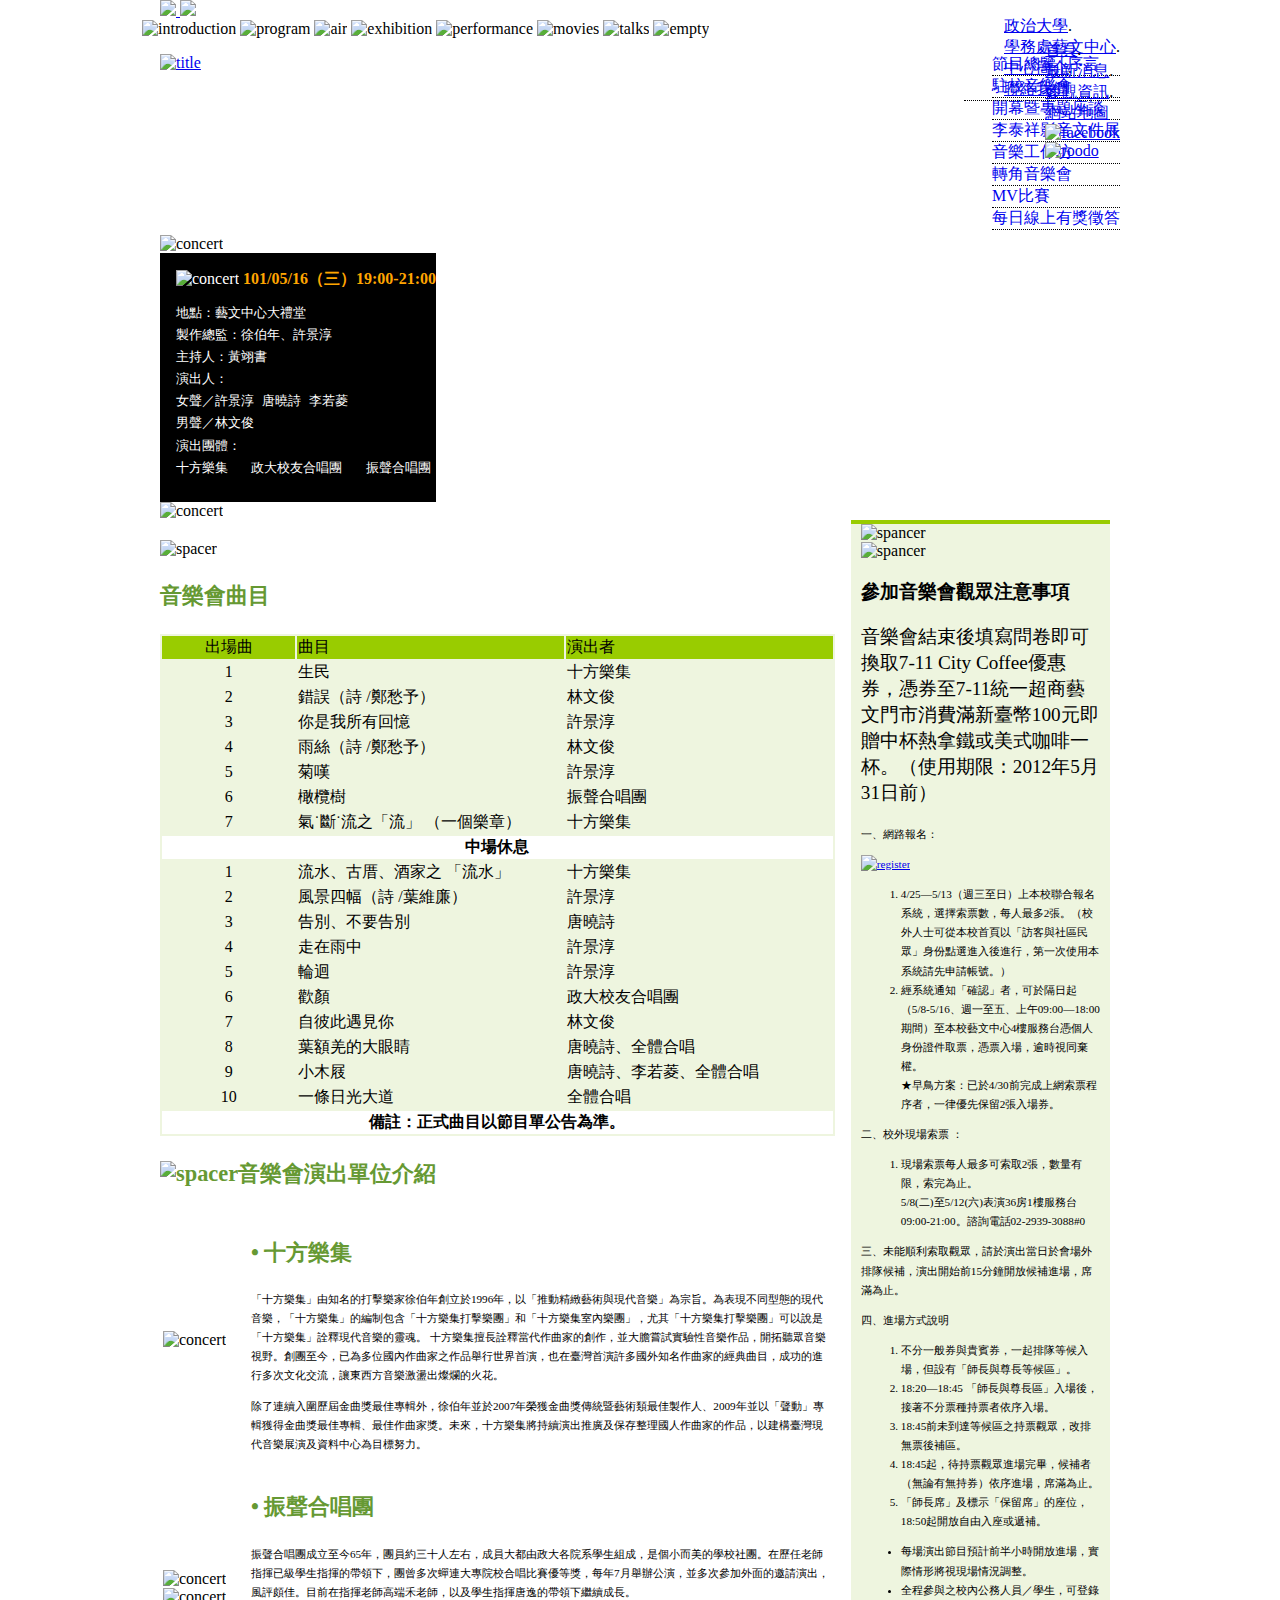
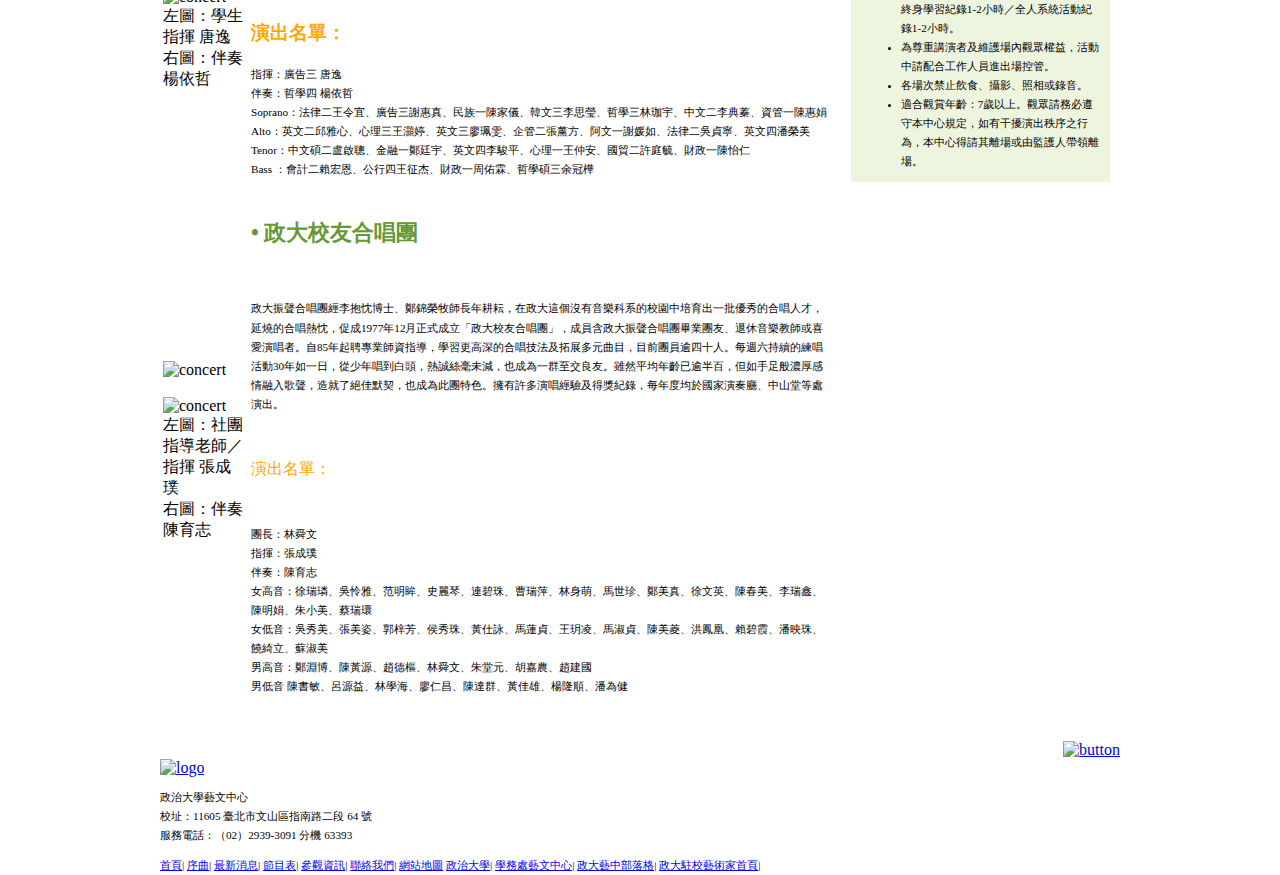
==== index.html @ 8caa21a1 "complete" ====
<!DOCTYPE html>
<html>
<head>
    <meta charset="utf-8">
    <link rel=stylesheet type="text/css" href="css/index_css.css">
    <title>政大藝文中心節目簡介─2012春季</title>
</head>

<body>
<header>
	<div id="head">
	<a href="index.html">
	<img src="http://artist.nccu.edu.tw/2012spring/images/top_logo_01.gif"/>
	</a>
	<a href="index.html">
	<img src="http://artist.nccu.edu.tw/2012spring/images/top_logo_02.gif"/>
	</a>

	<nav>
		<ul class="nav_top1">
			<li>
				<a href="http://www.nccu.edu.tw/">政治大學</a>.
			</li>
			<li>
				<a href="http://osa.nccu.edu.tw/tw/component/content/article?id=667&Itemid=273">學務處藝文中心</a>.
			</li>
			<li>
				<a href="aboutus.html">中心簡介</a>.
			</li>
			<li>
				<a href="contact.html">聯絡我們</a>
			</li>
		</ul>
	</nav>
	<nav>
		<ul class="nav_top2">
			<li>
				<a href="index.html">首頁</a>.
			</li>
			<li>
				<a href="news.html">最新消息</a>.
			</li>
			<li>
				<a href="visit.html">參觀資訊</a>.
			</li>
			<li>
				<a href="map.html">網站地圖</a>
			</li>
			<li>
				<a href="https://www.facebook.com/nccuarts"><img src="http://artist.nccu.edu.tw/2012spring/images/icon_Facebook.jpg" alt="facebook"></a>
			</li>
			<li>
				<a href="http://blog.roodo.com/inccuart"><img src="http://artist.nccu.edu.tw/2012spring/images/icon_rodoo.gif" alt="roodo"></a>
			</li>
		</ul>
	</nav>
	</div>
	<nav>
		<ul id="banner" class="nav_top">
			<li>
				<a href="introduction.html"><img src="http://artist.nccu.edu.tw/2012spring/images/nav_intro_on.gif" alt="introduction"></a>
			</li>
			<li>
				<a href="program.html"><img src="http://artist.nccu.edu.tw/2012spring/images/nav_program_on.gif" alt="program"></a>
			</li>
			<li>
				<a href="air.html"><img src="http://artist.nccu.edu.tw/2012spring/images/nav_air_on.gif" alt="air"></a>
			</li>
			<li>
				<a href="exhibition.html"><img src="http://artist.nccu.edu.tw/2012spring/images/nav_exhibition_on.gif" alt="exhibition"></a>
			</li>
			<li>
				<a href="performance.html"><img src="http://artist.nccu.edu.tw/2012spring/images/nav_performance_on.gif" alt="performance"></a>
			</li>
			<li>
				<a href="movies.html"><img src="http://artist.nccu.edu.tw/2012spring/images/nav_movies_on.gif" alt="movies"></a>
			</li>
			<li>
				<a href="talks.html"><img src="http://artist.nccu.edu.tw/2012spring/images/nav_talks_on.gif" alt="talks"></a>
			</li>
			<li>
				<img src="http://artist.nccu.edu.tw/2012spring/images/nav_empty.gif" alt="empty">
			</li>
		</ul>
	</nav>
</header>

<article>
		<section>
		<div class="content">
			<div class="title_air">
				<a href="air.html"><img src="http://artist.nccu.edu.tw/2012spring/images/air/title_air2.gif" alt="title"></a>
			</div>
			<ul>
				<div class="list1">
					<li>
						<a href="air.html">節目總覽│序言</a>
					</li>
					<li>
						<a href="air_concert.html">駐校音樂會</a>
					</li>
					<li>
						<a href="air_opening.html">開幕暨專題座談</a>
					</li>
					<li>
						<a href="air_exhibit.html">李泰祥影音文件展</a>
					</li>
				</div>
				<div class="list2">
					<li>
						<a href="air_workshop.html">音樂工作坊</a>
					</li>
					<li>
						<a href="air_corner.html">轉角音樂會</a>
					</li>
					<li>
						<a href="air_mv.html">MV比賽</a>
					</li>
					<li>
						<a href="air_quiz.html">每日線上有獎徵答</a>
					</li>
				</div>
			</ul>
		</div>
			<div class="content2">
				<img src="http://artist.nccu.edu.tw/2012spring/images/air/concert_main01.jpg" alt="concert">
				<div class="content2-1">
				<img src="http://artist.nccu.edu.tw/2012spring/images/air/icon_concert4.gif" alt="concert">
				<strong>101/05/16（三）19:00-21:00</strong>
				<pre>
地點：藝文中心大禮堂
製作總監：徐伯年、許景淳
主持人：黃翊書
演出人：
女聲／許景淳 唐曉詩 李若菱
男聲／林文俊
演出團體：
十方樂集   政大校友合唱團   振聲合唱團
				</pre>
				</div>
				<img src="http://artist.nccu.edu.tw/2012spring/images/air/concert_main03.jpg" alt="concert">
			</div>
		</section>
	</article>
	<aside>
		<img src="http://artist.nccu.edu.tw/2012spring/images/spacer_green.gif" alt="spancer">
        <br>
        <img src="http://artist.nccu.edu.tw/2012spring/images/spacer_green.gif" alt="spancer">
        <h3>參加音樂會觀眾注意事項</h3>
        <p id="coffee">
        	音樂會結束後填寫問卷即可換取7-11 City Coffee優惠券，憑券至7-11統一超商藝文門市消費滿新臺幣100元即贈中杯熱拿鐵或美式咖啡一杯。（使用期限：2012年5月31日前）
        </p>
        <div id="interreg">
        <p>一、網路報名：</p>
        <a href="reg.html"><img src="http://artist.nccu.edu.tw/2012spring/images/btn_register.gif" alt="register"></a>
        <ol>
        	<li>
        		4/25—5/13（週三至日）上本校聯合報名系統，選擇索票數，每人最多2張。（校外人士可從本校首頁以「訪客與社區民眾」身份點選進入後進行，第一次使用本系統請先申請帳號。）
        	</li>
        	<li>
        		經系統通知「確認」者，可於隔日起（5/8-5/16、週一至五、上午09:00—18:00期間）至本校藝文中心4樓服務台憑個人身份證件取票，憑票入場，逾時視同棄權。
				<br>
				★早鳥方案：已於4/30前完成上網索票程序者，一律優先保留2張入場券。
        	</li>
        </ol>
        <p>二、校外現場索票 ：</p>
        <ol>
        	<li>
        		現場索票每人最多可索取2張，數量有限，索完為止。<br>
				5/8(二)至5/12(六)表演36房1樓服務台  09:00-21:00。諮詢電話02-2939-3088#0
        	</li>
        </ol>
        <p>三、未能順利索取觀眾，請於演出當日於會場外排隊候補，演出開始前15分鐘開放候補進場，席滿為止。</p>
        <p>四、進場方式說明</p>
        <ol>
        	<li>
        		不分一般券與貴賓券，一起排隊等候入場，但設有「師長與尊長等候區」。
        	</li>
        	<li>
        		18:20—18:45 「師長與尊長區」入場後，接著不分票種持票者依序入場。
        	</li>
        	<li>
        		18:45前未到達等候區之持票觀眾，改排無票後補區。
        	</li>
        	<li>
        		18:45起，待持票觀眾進場完畢，候補者（無論有無持券）依序進場，席滿為止。
        	</li>
        	<li>
        		「師長席」及標示「保留席」的座位，18:50起開放自由入座或遞補。
        	</li>
        </ol>
        <ul>
        	<li>
        		每場演出節目預計前半小時開放進場，實際情形將視現場情況調整。
        	</li>
        	<li>
        		全程參與之校內公務人員／學生，可登錄終身學習紀錄1-2小時／全人系統活動紀錄1-2小時。
        	</li>
        	<li>
        		為尊重講演者及維護場內觀眾權益，活動中請配合工作人員進出場控管。
        	</li>
        	<li>
        		各場次禁止飲食、攝影、照相或錄音。
        	</li>
        	<li>
        		適合觀賞年齡：7歲以上。觀眾請務必遵守本中心規定，如有干擾演出秩序之行為，本中心得請其離場或由監護人帶領離場。
        	</li>
        </ul>
    </div>
	</aside>

	<div class="content3">
	<article class="content4">
		<section>
			<img src="http://artist.nccu.edu.tw/2012spring/images/spacer_green.gif" alt="spacer">
			<h3 class="music">音樂會曲目</h3>

			<table id="list">
				<tr>
					<td class="song">出場曲</td>
					<td class="song">曲目</td>
					<td class="song">演出者</td>
				</tr>
				<tr>
					<td>1</td>
					<td>生民</td>
					<td>十方樂集</td>
				</tr>
				<tr>
					<td>2</td>
					<td>錯誤（詩 /鄭愁予）</td>
					<td>林文俊</td>
				</tr>
				<tr>
					<td>3</td>
					<td>你是我所有回憶</td>
					<td>許景淳</td>
				</tr>
				<tr>
					<td>4</td>
					<td>雨絲（詩 /鄭愁予）</td>
					<td>林文俊</td>
				</tr>
				<tr>
					<td>5</td>
					<td>菊嘆</td>
					<td>許景淳</td>
				</tr>
				<tr>
					<td>6</td>
					<td>橄欖樹</td>
					<td>振聲合唱團</td>
				</tr>
				<tr>
					<td>7</td>
					<td>氣˙斷˙流之「流」 （一個樂章）</td>
					<td>十方樂集</td>
				</tr>
				<tr>
					<td colspan="3">中場休息</td>
				</tr>
				<tr>
					<td>1</td>
					<td>流水、古厝、酒家之 「流水」</td>
					<td>十方樂集</td>
				</tr>
				<tr>
					<td>2</td>
					<td>風景四幅（詩 /葉維廉）</td>
					<td>許景淳</td>
				</tr>
				<tr>
					<td>3</td>
					<td>告別、不要告別</td>
					<td>唐曉詩</td>
				</tr>
				<tr>
					<td>4</td>
					<td>走在雨中</td>
					<td>許景淳</td>
				</tr>
				<tr>
					<td>5</td>
					<td>輪迴</td>
					<td>許景淳</td>
				</tr>
				<tr>
					<td>6</td>
					<td>歡顏</td>
					<td>政大校友合唱團</td>
				</tr>
				<tr>
					<td>7</td>
					<td>自彼此遇見你</td>
					<td>林文俊</td>
				</tr>
				<tr>
					<td>8</td>
					<td>葉額羌的大眼睛</td>
					<td>唐曉詩、全體合唱</td>
				</tr>
				<tr>
					<td>9</td>
					<td>小木屐</td>
					<td>唐曉詩、李若菱、全體合唱</td>
				</tr>
				<tr>
					<td>10</td>
					<td>一條日光大道</td>
					<td>全體合唱</td>
				</tr>
				<tr>
					<td colspan="3">
						<strong>備註：正式曲目以節目單公告為準。</strong>
					</td>
				</tr>
			</table>
		</section>
		<section>
			<h3 class="music"><img src="http://artist.nccu.edu.tw/2012spring/images/spacer_green.gif" alt="spacer">音樂會演出單位介紹</h3>
			<table>
				<tr>
					<td><img src="http://artist.nccu.edu.tw/2012spring/images/air/concert_ten.jpg" alt="concert"></td>
					<td class="group">
						<h3 class="music">• 十方樂集</h3>
						<p class="word">
							「十方樂集」由知名的打擊樂家徐伯年創立於1996年，以「推動精緻藝術與現代音樂」為宗旨。為表現不同型態的現代音樂，「十方樂集」的編制包含「十方樂集打擊樂團」和「十方樂集室內樂團」，尤其「十方樂集打擊樂團」可以說是「十方樂集」詮釋現代音樂的靈魂。 十方樂集擅長詮釋當代作曲家的創作，並大膽嘗試實驗性音樂作品，開拓聽眾音樂視野。創團至今，已為多位國內作曲家之作品舉行世界首演，也在臺灣首演許多國外知名作曲家的經典曲目，成功的進行多次文化交流，讓東西方音樂激盪出燦爛的火花。
						</p>
						<p class="word">
							除了連續入圍歷屆金曲獎最佳專輯外，徐伯年並於2007年榮獲金曲獎傳統暨藝術類最佳製作人、2009年並以「聲動」專輯獲得金曲獎最佳專輯、最佳作曲家獎。未來，十方樂集將持續演出推廣及保存整理國人作曲家的作品，以建構臺灣現代音樂展演及資料中心為目標努力。
						</p>
					</td>
				</tr>
				<tr>
					<td>
						<img src="http://artist.nccu.edu.tw/2012spring/images/air/concert_alumni3.jpg" alt="concert">
						<br>
						<img src="http://artist.nccu.edu.tw/2012spring/images/air/concert_alumni2.jpg" alt="concert">
						<br>左圖：學生指揮 唐逸
                        <br>右圖：伴奏 楊依哲
					</td>
					<td class="group">
						<h3 class="music">• 振聲合唱團</h3>
						<p class="word">
							振聲合唱團成立至今65年，團員約三十人左右，成員大都由政大各院系學生組成，是個小而美的學校社團。在歷任老師指揮已級學生指揮的帶領下，團曾多次蟬連大專院校合唱比賽優等獎，每年7月舉辦公演，並多次參加外面的邀請演出，風評頗佳。目前在指揮老師高端禾老師，以及學生指揮唐逸的帶領下繼續成長。
						</p>
						<h3 class="name">演出名單：</h3>
						<p class="word">
							指揮：廣告三 唐逸<br>
							伴奏：哲學四 楊依哲<br>
							Soprano：法律二王令宜、廣告三謝惠真、民族一陳家儀、韓文三李思瑩、哲學三林珈宇、中文二李典蓁、資管一陳惠娟<br>
							Alto：英文二邱雅心、心理三王灝婷、英文三廖珮雯、企管二張薰方、阿文一謝媛如、法律二吳貞寧、英文四潘榮美<br>
							Tenor：中文碩二盧啟聰、金融一鄭廷宇、英文四李駿平、心理一王仲安、國貿二許庭毓、財政一陳怡仁<br>
							Bass ：會計二賴宏恩、公行四王征杰、財政一周佑霖、哲學碩三余冠樺<br>
						</p>
					</td>
				</tr>
				<tr>
					<td>
						<img src="http://artist.nccu.edu.tw/2012spring/images/air/concert_nccu.JPG" alt="concert">
						<br>
						<br>
						<img src="http://artist.nccu.edu.tw/2012spring/images/air/concert_nccu2.jpg" alt="concert">
						<br>
						左圖：社團指導老師／指揮  張成璞
						<br>
						右圖：伴奏  陳育志
					</td>
					<td class="group">
						<h3 class="music">• 政大校友合唱團</h3>
						<br>
						<p class="word">
						政大振聲合唱團經李抱忱博士、鄭錦榮牧師長年耕耘，在政大這個沒有音樂科系的校園中培育出一批優秀的合唱人才，延燒的合唱熱忱，促成1977年12月正式成立「政大校友合唱團」，成員含政大振聲合唱團畢業團友、退休音樂教師或喜愛演唱者。自85年起聘專業師資指導，學習更高深的合唱技法及拓展多元曲目，目前團員逾四十人。每週六持續的練唱活動30年如一日，從少年唱到白頭，熱誠絲毫未減，也成為一群至交良友。雖然平均年齡已逾半百，但如手足般濃厚感情融入歌聲，造就了絕佳默契，也成為此團特色。擁有許多演唱經驗及得獎紀錄，每年度均於國家演奏廳、中山堂等處演出。
						</p>
						<br>
						<p class="name">
						演出名單：
						</p>
						<br>
						<p class="word">
						團長：林舜文<br>
						指揮：張成璞<br>
						伴奏：陳育志<br>
						女高音：徐瑞璘、吳怜雅、范明眸、史麗琴、連碧珠、曹瑞萍、林身萌、馬世珍、鄭美真、徐文英、陳春美、李瑞鑫、陳明娟、朱小美、蔡瑞環<br>
						女低音：吳秀美、張美姿、郭梓芳、侯秀珠、黃仕詠、馬蓮貞、王玥凌、馬淑貞、陳美菱、洪鳳凰、賴碧霞、潘映珠、饒綺立、蘇淑美<br>
						男高音：鄭淵博、陳黃源、趙德樞、林舜文、朱堂元、胡嘉農、趙建國<br>
						男低音 陳書敏、呂源益、林學海、廖仁昌、陳達群、黃佳雄、楊隆順、潘為健<br>
						</p>
					</td>
				</tr>
			</table>
		</section>
	</article>
	</div>


<footer>
	<div id="top">
		<a href="#top"><img src="http://artist.nccu.edu.tw/2012spring/images/btn_top.gif" alt="button"></a>
	</div>
	<div id="foot">
		<div id="foot1">
		<a href="aboutus.html"><img src="http://artist.nccu.edu.tw/2012spring/images/logo_artcenter.gif" alt="logo"></a>
		<p class="word">
			政治大學藝文中心
			<br>
			校址：11605 臺北市文山區指南路二段 64 號
			<br>
			服務電話：（02）2939-3091 分機 63393
			<br>
		</p>
		</div>
		<div id="foot2" class="word">
			<a href="index.html">首頁</a>| <a href="introduction.html">序曲</a>|
       		<a href="news.html">最新消息</a>|
     	    <a href="program.html">節目表</a>|
            <a href="visit.html">參觀資訊</a>|
            <a href="contact.html">聯絡我們</a>|
            <a href="map.html">網站地圖</a>
            <a href="http://www.nccu.edu.tw/" target="_blank">政治大學</a>|
            <a href="http://osa.nccu.edu.tw/modules/tinyd6/" target="_blank">學務處藝文中心</a>|
            <a href="http://blog.roodo.com/inccuart" target="_blank">政大藝中部落格</a>|
            <a href="http://artist.nccu.edu.tw/" target="_blank">政大駐校藝術家首頁</a>|
         </div>
     </div>
</footer>



</body>
---- css/index_css.css ----
body{
	max-width: 960px;
	min-width:660px;
	margin: 0 auto;
}
body>aside{
	width: 25% ;
	float: right;
}
header ul{
	list-style-type:none;
}
#head{
	position: relative;
}
#banner{
	margin-left: -58px;
	margin-top:0px; 
}
.nav_top li{
	display: inline;
}
.nav_top a{
	text-decoration: none;
	color: black;
}
.nav_top1{
	position: absolute;
	top:0px;
	right: 0px;
	border-bottom: 1px dotted black;
	display: inline;
}
.nav_top2{
	position: absolute;
	top:1.5em;
	right: 0px;
	display: inline;
}
article ul{
	list-style-type: none;
	margin: 0 0 0 0;
}
.content{
	display: flex;
	margin-top: 0px;
}
.title_air{
	flex:3;
}
.list1, .list2{
	flex:1;
}
.list1 a{
	display: inline-block;
	text-decoration: none;
}
.list2 a{
	display: inline-block;
	text-decoration: none;
}
.list1 li{
	border-bottom: 1px dotted black; 
}
.list2 li{
	border-bottom: 1px dotted black; 
}
.content a:visited{
	color: red;
}
.content a:hover{
	color: orange;
}
.content2{
	display: inline-block;
	margin-top: 5px;
}
.content2-1{
	flex:2;
	background-color: black;
	color: white;
	padding-left:1em; 
	padding-top: 1em;
}
.content2-1 strong{
	color: orange;
}
.content2-1 pre{
	line-height: 1.7em;
	margin-bottom:0px; 
}
.content3{
	display: flex;
	margin-top:20px; 
}
.content4{
	flex: 71%;
	margin-right:1%; 
}
.music{
	font-size: 1.4em;
	color: #669933;
}
#list td:nth-child(1){
	width:20%;
	text-align: center;
}
#list td:nth-child(2){
	width:40%;
}
#list td:nth-child(3){
	width:40%;
}
article #list{
	width: 100%;
	background-color: #EEF5DF;
}
article #list tr:nth-child(1){
	background-color:#99CC00;
}
article #list tr:nth-child(9){
	background-color: white;
	font-weight: bold;
}
article #list tr:nth-child(20){
	background-color: white;
	font-weight: bold;
}
.word{
	font-size: 0.7em;
	line-height: 1.7;
}
.name{
	color: orange;
}
.group{
	width:62 %;
	margin-bottom: 15px;
}



aside{
	border-top: 4px solid #99CC00;
	background-color:#EEF5DF;
	width: 25%;
	overflow: auto;
	float: right;
	margin-left: 1%;
	margin-right: 1%;
	padding-left: 1%;
	padding-right: 1%;
}
#coffee{
	font-size: 1.2em;
}
#interreg{
	font-size: 0.7em;
	line-height: 1.7;
}

#top{
	display: block;
	text-align: right;
	margin-top:30px; 

#foot{
	display: flex;
	border-top: 1px dotted;
	border-bottom: 10px solid;
	border-color: rgb(192,192,192);
	margin-bottom: 25px;
	align-items: center;
}
#foot1{
	display: flex;
	align-items: center;
	flex:5.5;
}
#foot2{
	flex:4.5;
	width: 45%;
	float: right;
	font-size: 0.7em;
	line-height: 1.7;
}
#foot2 a{
	display: inline-block;
	color: black;
    text-decoration: none;
}
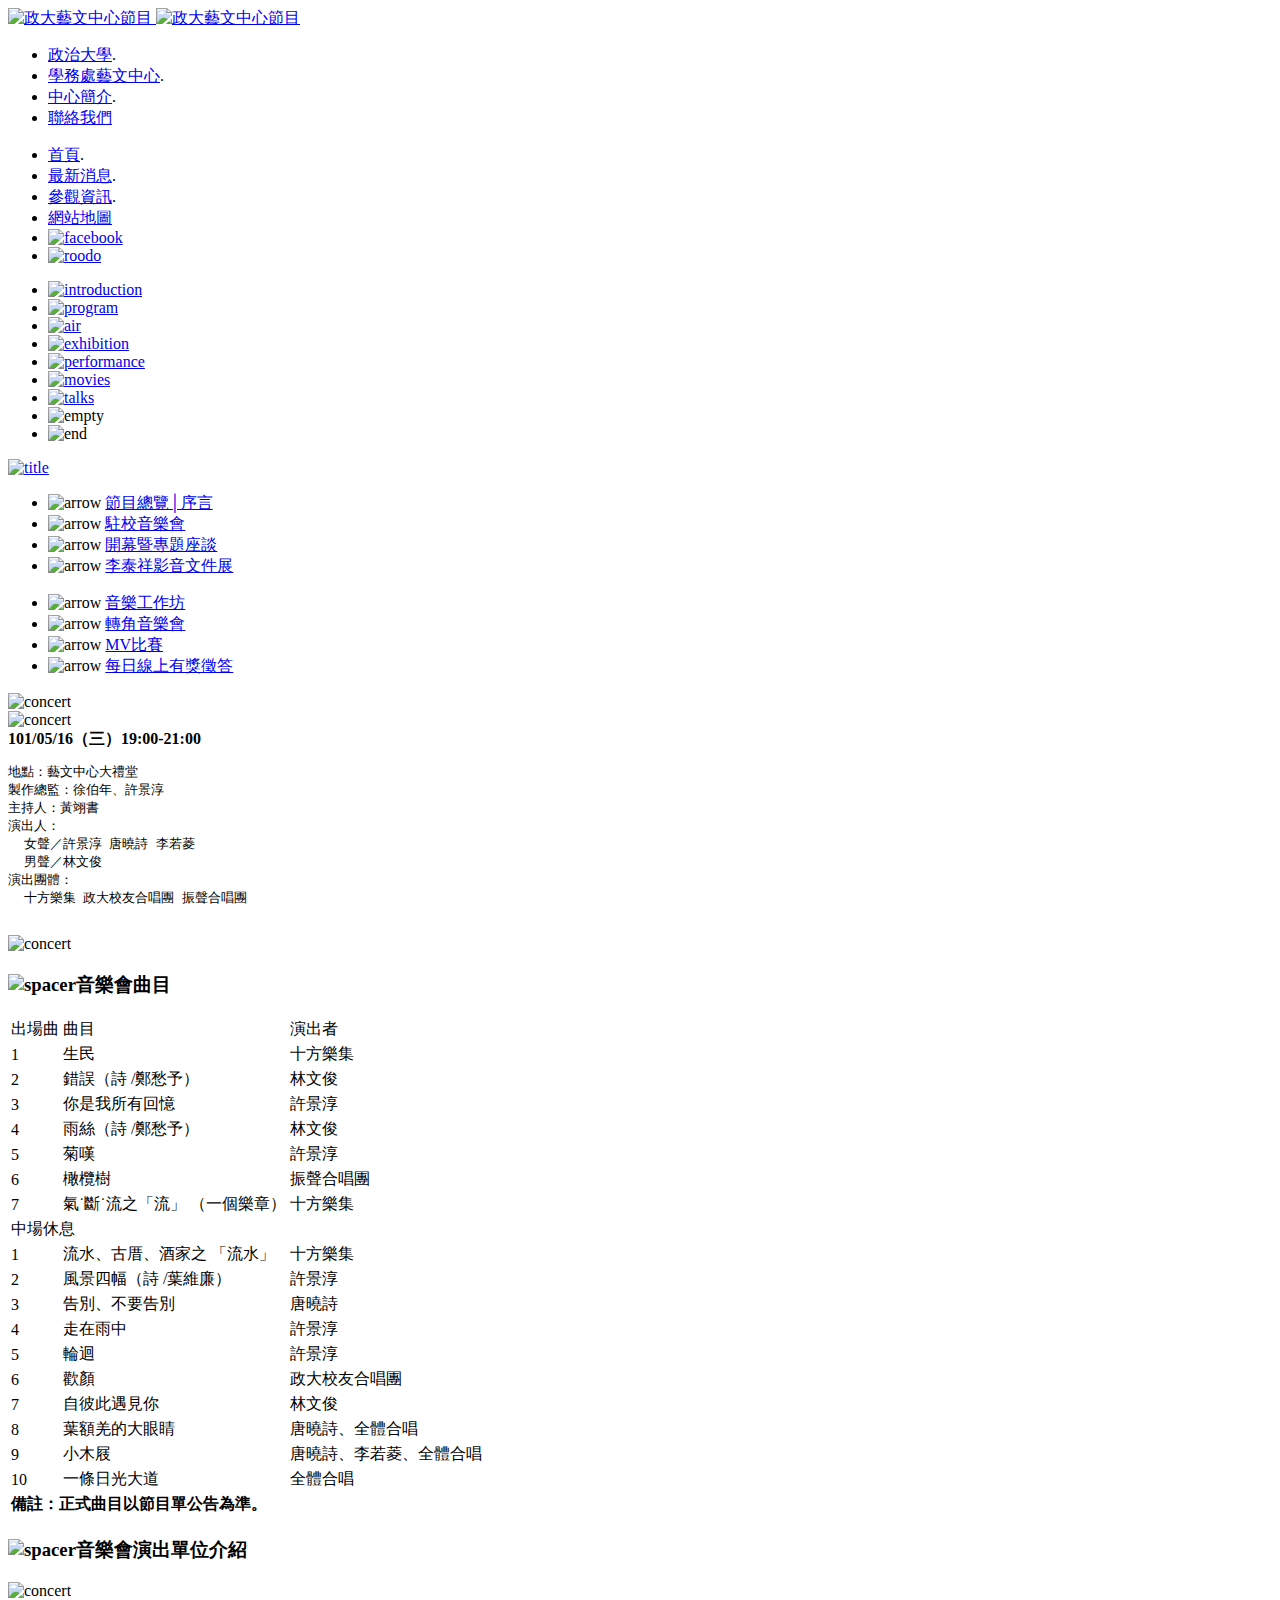
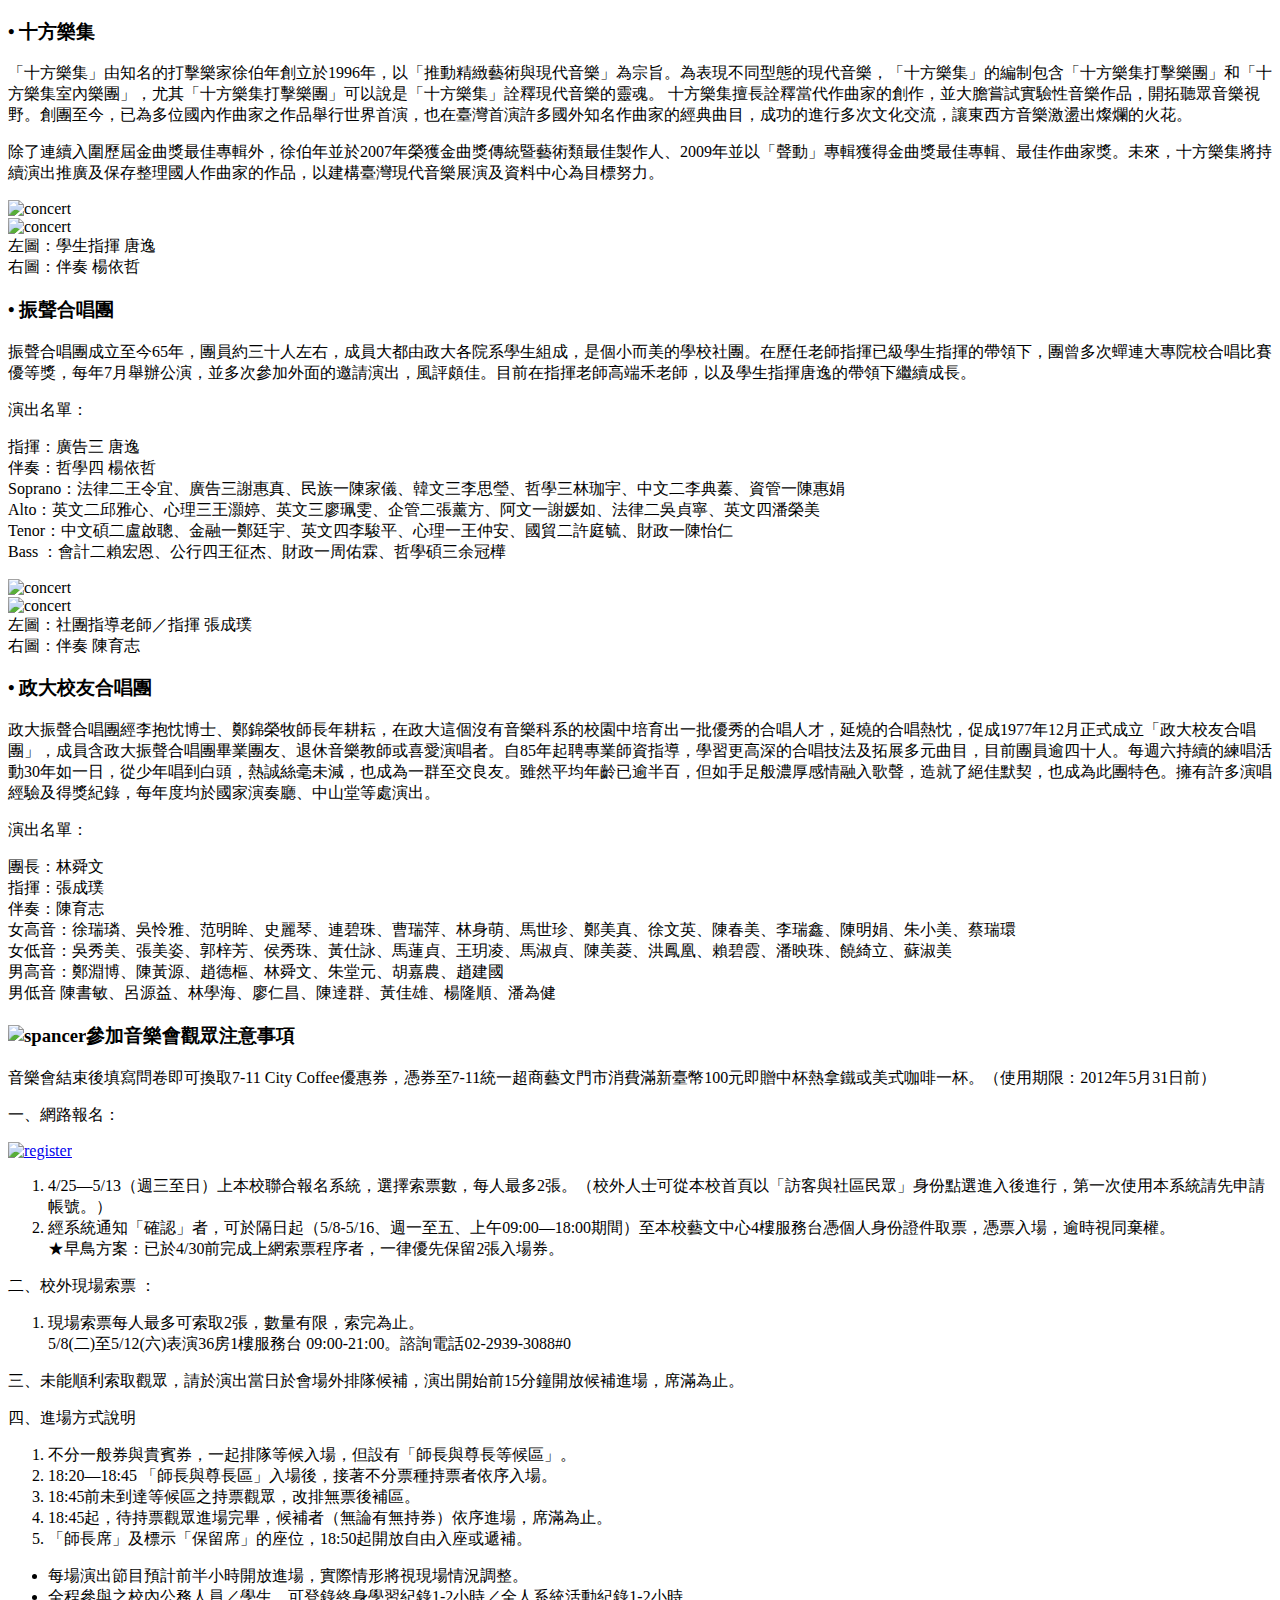
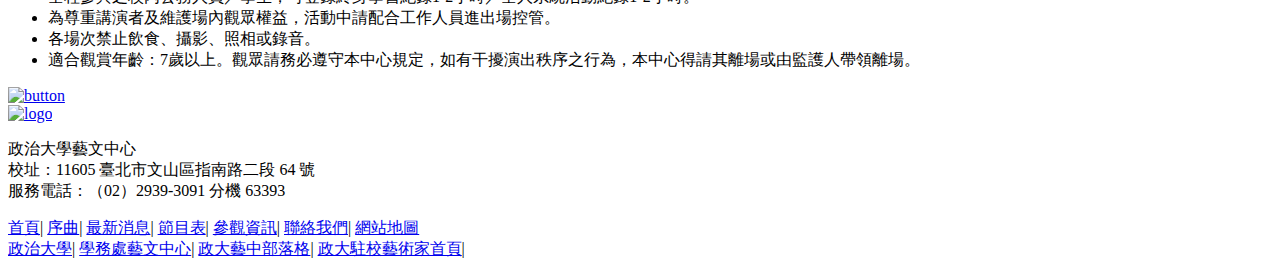
==== commit d1b418bf: "Update index.html" ====
--- a/index.html
+++ b/index.html
@@ -1,351 +1,297 @@
 <!DOCTYPE html>
 <html>
+
 <head>
     <meta charset="utf-8">
-    <link rel=stylesheet type="text/css" href="css/index_css.css">
+    <link rel="stylesheet" type="text/css" href="index.css">
     <title>政大藝文中心節目簡介─2012春季</title>
+
 </head>
+<body>
+	<header>
+		<div id="head">
+			<a href="index.html">
+				<img src="img/top_logo_01.png" width="169" height="80" alt="政大藝文中心節目">
+			</a>
+			<a href="index.html">
+				<img src="img/top_logo_02.png" width="299" height="80" alt="政大藝文中心節目">
+			</a>
 
-<body>
-<header>
-	<div id="head">
-	<a href="index.html">
-	<img src="http://artist.nccu.edu.tw/2012spring/images/top_logo_01.gif"/>
-	</a>
-	<a href="index.html">
-	<img src="http://artist.nccu.edu.tw/2012spring/images/top_logo_02.gif"/>
-	</a>
-
-	<nav>
-		<ul class="nav_top1">
-			<li>
-				<a href="http://www.nccu.edu.tw/">政治大學</a>.
-			</li>
-			<li>
-				<a href="http://osa.nccu.edu.tw/tw/component/content/article?id=667&Itemid=273">學務處藝文中心</a>.
-			</li>
-			<li>
-				<a href="aboutus.html">中心簡介</a>.
-			</li>
-			<li>
-				<a href="contact.html">聯絡我們</a>
-			</li>
-		</ul>
-	</nav>
-	<nav>
-		<ul class="nav_top2">
-			<li>
-				<a href="index.html">首頁</a>.
-			</li>
-			<li>
-				<a href="news.html">最新消息</a>.
-			</li>
-			<li>
-				<a href="visit.html">參觀資訊</a>.
-			</li>
-			<li>
-				<a href="map.html">網站地圖</a>
-			</li>
-			<li>
-				<a href="https://www.facebook.com/nccuarts"><img src="http://artist.nccu.edu.tw/2012spring/images/icon_Facebook.jpg" alt="facebook"></a>
-			</li>
-			<li>
-				<a href="http://blog.roodo.com/inccuart"><img src="http://artist.nccu.edu.tw/2012spring/images/icon_rodoo.gif" alt="roodo"></a>
-			</li>
-		</ul>
-	</nav>
-	</div>
-	<nav>
-		<ul id="banner" class="nav_top">
-			<li>
-				<a href="introduction.html"><img src="http://artist.nccu.edu.tw/2012spring/images/nav_intro_on.gif" alt="introduction"></a>
-			</li>
-			<li>
-				<a href="program.html"><img src="http://artist.nccu.edu.tw/2012spring/images/nav_program_on.gif" alt="program"></a>
-			</li>
-			<li>
-				<a href="air.html"><img src="http://artist.nccu.edu.tw/2012spring/images/nav_air_on.gif" alt="air"></a>
-			</li>
-			<li>
-				<a href="exhibition.html"><img src="http://artist.nccu.edu.tw/2012spring/images/nav_exhibition_on.gif" alt="exhibition"></a>
-			</li>
-			<li>
-				<a href="performance.html"><img src="http://artist.nccu.edu.tw/2012spring/images/nav_performance_on.gif" alt="performance"></a>
-			</li>
-			<li>
-				<a href="movies.html"><img src="http://artist.nccu.edu.tw/2012spring/images/nav_movies_on.gif" alt="movies"></a>
-			</li>
-			<li>
-				<a href="talks.html"><img src="http://artist.nccu.edu.tw/2012spring/images/nav_talks_on.gif" alt="talks"></a>
-			</li>
-			<li>
-				<img src="http://artist.nccu.edu.tw/2012spring/images/nav_empty.gif" alt="empty">
-			</li>
-		</ul>
-	</nav>
-</header>
-
-<article>
+			<nav>
+				<ul class="topnav nav1">
+					<li>
+						<a href="http://www.nccu.edu.tw/">政治大學</a>.
+					</li>
+					<li>
+						<a href="http://osa.nccu.edu.tw/tw/component/content/article?id=667&Itemid=273">學務處藝文中心</a>.
+					</li>
+					<li>
+						<a href="aboutus.html">中心簡介</a>.
+					</li>
+					<li>
+						<a href="contact.html">聯絡我們</a>
+					</li>
+				</ul>
+			</nav>
+			<nav>
+				<ul  class="topnav nav2">
+					<li>
+						<a href="index.html">首頁</a>.
+					</li>
+					<li>
+						<a href="news.html">最新消息</a>.
+					</li>
+					<li>
+						<a href="visit.html">參觀資訊</a>.
+					</li>
+					<li>
+						<a href="map.html">網站地圖</a>
+					</li>
+					<li>
+						<a href="https://www.facebook.com/nccuarts"><img src="img/icon_facebook.png" width="18" height="18" alt="facebook"></a>
+					</li>
+					<li>
+						<a href="http://blog.roodo.com/inccuart"><img src="img/icon_roodo.png" width="18" height="18" alt="roodo"></a>
+					</li>
+				</ul>
+			</nav>
+		</div>
+		<nav>
+			<ul id="upband" class="topnav">
+				<li>
+					<a href="introduction.html"><img src="img/nav_intro.png"  width="89" height="46" alt="introduction"></a>
+				</li>
+				<li>
+					<a href="program.html"><img src="img/nav_program.png"  width="86" height="46" alt="program"></a>
+				</li>
+				<li>
+					<a href="air.html"><img src="img/nav_air_on.png" width="177" height="46" alt="air"></a>
+				</li>
+				<li>
+					<a href="exhibition.html"><img src="img/nav_exhibition.png" width="110" height="46" alt="exhibition"></a>
+				</li>
+				<li>
+					<a href="performance.html"><img src="img/nav_performance.png" width="110" height="46" alt="performance"></a>
+				</li>
+				<li>
+					<a href="movies.html"><img src="img/nav_movies.png" width="110" height="46" alt="movies"></a>
+				</li>
+				<li>
+					<a href="talks.html"><img src="img/nav_talks.png" width="110" height="46" alt="talks"></a>
+				</li>
+				<li>
+					<img src="img/nav_empty.gif" alt="empty">
+				</li>
+				<li>
+					<img src="img/nav_end.gif" alt="end">
+				</li>
+			</ul>
+		</nav>
+	</header>
+	<article>
 		<section>
-		<div class="content">
-			<div class="title_air">
-				<a href="air.html"><img src="http://artist.nccu.edu.tw/2012spring/images/air/title_air2.gif" alt="title"></a>
+			<div class="content">
+				<div class="titleair">
+					<a href="air.html"><img src="img/title_air2.png" width="300" height="80" alt="title"></a>
+				</div>
+				<div class="arrow1">
+					<ul>
+						<li>
+							<img src="img/arrow_green_sm.png" width=15 height=15 alt="arrow">
+							<a href="http://artist.nccu.edu.tw/2012spring/air.html">節目總覽│序言</a>
+						</li>
+						<li>
+							<img src="img/arrow_pink_sm_down.png" width=15 height=15 alt="arrow">
+							<a href="http://artist.nccu.edu.tw/2012spring/air_concert.html">駐校音樂會</a>
+						</li>
+						<li>
+							<img src="img/arrow_green_sm.png" width=15 height=15 alt="arrow">
+							<a href="http://artist.nccu.edu.tw/2012spring/air_opening.html">開幕暨專題座談</a>
+						</li>
+						<li>
+							<img src="img/arrow_green_sm.png" width=15 height=15 alt="arrow">
+							<a href="http://artist.nccu.edu.tw/2012spring/air_exhibit.html">李泰祥影音文件展</a>
+						</li>
+					</ul>
+				</div>
+				<div class="arrow2">
+					<ul>
+						<li>
+							<img src="img/arrow_green_sm.png" width=15 height=15 alt="arrow">
+							<a href="http://artist.nccu.edu.tw/2012spring/air_workshop.html">音樂工作坊</a>
+						</li>
+						<li>
+							<img src="img/arrow_green_sm.png" width=15 height=15 alt="arrow">
+							<a href="http://artist.nccu.edu.tw/2012spring/air_corner.html">轉角音樂會</a>
+						</li>
+						<li>
+							<img src="img/arrow_green_sm.png" width=15 height=15 alt="arrow">
+							<a href="http://artist.nccu.edu.tw/2012spring/air_mv.html">MV比賽</a>
+						</li>
+						<li>
+							<img src="img/arrow_green_sm.png" width=15 height=15 alt="arrow">
+							<a href="http://artist.nccu.edu.tw/2012spring/air_quiz.html">每日線上有獎徵答</a>
+						</li>
+					</ul>
+				</div>
 			</div>
-			<ul>
-				<div class="list1">
-					<li>
-						<a href="air.html">節目總覽│序言</a>
-					</li>
-					<li>
-						<a href="air_concert.html">駐校音樂會</a>
-					</li>
-					<li>
-						<a href="air_opening.html">開幕暨專題座談</a>
-					</li>
-					<li>
-						<a href="air_exhibit.html">李泰祥影音文件展</a>
-					</li>
-				</div>
-				<div class="list2">
-					<li>
-						<a href="air_workshop.html">音樂工作坊</a>
-					</li>
-					<li>
-						<a href="air_corner.html">轉角音樂會</a>
-					</li>
-					<li>
-						<a href="air_mv.html">MV比賽</a>
-					</li>
-					<li>
-						<a href="air_quiz.html">每日線上有獎徵答</a>
-					</li>
-				</div>
-			</ul>
-		</div>
 			<div class="content2">
-				<img src="http://artist.nccu.edu.tw/2012spring/images/air/concert_main01.jpg" alt="concert">
-				<div class="content2-1">
-				<img src="http://artist.nccu.edu.tw/2012spring/images/air/icon_concert4.gif" alt="concert">
-				<strong>101/05/16（三）19:00-21:00</strong>
-				<pre>
+				<img src="img/concert_main01.png"  width="400" height="304" alt="concert">
+				<div class="content2_1">
+					<img src="img/icon_concert4.png" width="210" height="41" alt="concert">
+					<br>
+					<strong>101/05/16（三）19:00-21:00</strong>
+					<pre>
 地點：藝文中心大禮堂
 製作總監：徐伯年、許景淳
 主持人：黃翊書
 演出人：
-女聲／許景淳 唐曉詩 李若菱
-男聲／林文俊
+  女聲／許景淳 唐曉詩 李若菱
+  男聲／林文俊
 演出團體：
-十方樂集   政大校友合唱團   振聲合唱團
-				</pre>
-				</div>
-				<img src="http://artist.nccu.edu.tw/2012spring/images/air/concert_main03.jpg" alt="concert">
+  十方樂集 政大校友合唱團 振聲合唱團
+					</pre>
+				</div>
+				<img src="img/concert_main03.png" width="260" height="304" alt="concert">
 			</div>
 		</section>
 	</article>
-	<aside>
-		<img src="http://artist.nccu.edu.tw/2012spring/images/spacer_green.gif" alt="spancer">
-        <br>
-        <img src="http://artist.nccu.edu.tw/2012spring/images/spacer_green.gif" alt="spancer">
-        <h3>參加音樂會觀眾注意事項</h3>
-        <p id="coffee">
-        	音樂會結束後填寫問卷即可換取7-11 City Coffee優惠券，憑券至7-11統一超商藝文門市消費滿新臺幣100元即贈中杯熱拿鐵或美式咖啡一杯。（使用期限：2012年5月31日前）
-        </p>
-        <div id="interreg">
-        <p>一、網路報名：</p>
-        <a href="reg.html"><img src="http://artist.nccu.edu.tw/2012spring/images/btn_register.gif" alt="register"></a>
-        <ol>
-        	<li>
-        		4/25—5/13（週三至日）上本校聯合報名系統，選擇索票數，每人最多2張。（校外人士可從本校首頁以「訪客與社區民眾」身份點選進入後進行，第一次使用本系統請先申請帳號。）
-        	</li>
-        	<li>
-        		經系統通知「確認」者，可於隔日起（5/8-5/16、週一至五、上午09:00—18:00期間）至本校藝文中心4樓服務台憑個人身份證件取票，憑票入場，逾時視同棄權。
-				<br>
-				★早鳥方案：已於4/30前完成上網索票程序者，一律優先保留2張入場券。
-        	</li>
-        </ol>
-        <p>二、校外現場索票 ：</p>
-        <ol>
-        	<li>
-        		現場索票每人最多可索取2張，數量有限，索完為止。<br>
-				5/8(二)至5/12(六)表演36房1樓服務台  09:00-21:00。諮詢電話02-2939-3088#0
-        	</li>
-        </ol>
-        <p>三、未能順利索取觀眾，請於演出當日於會場外排隊候補，演出開始前15分鐘開放候補進場，席滿為止。</p>
-        <p>四、進場方式說明</p>
-        <ol>
-        	<li>
-        		不分一般券與貴賓券，一起排隊等候入場，但設有「師長與尊長等候區」。
-        	</li>
-        	<li>
-        		18:20—18:45 「師長與尊長區」入場後，接著不分票種持票者依序入場。
-        	</li>
-        	<li>
-        		18:45前未到達等候區之持票觀眾，改排無票後補區。
-        	</li>
-        	<li>
-        		18:45起，待持票觀眾進場完畢，候補者（無論有無持券）依序進場，席滿為止。
-        	</li>
-        	<li>
-        		「師長席」及標示「保留席」的座位，18:50起開放自由入座或遞補。
-        	</li>
-        </ol>
-        <ul>
-        	<li>
-        		每場演出節目預計前半小時開放進場，實際情形將視現場情況調整。
-        	</li>
-        	<li>
-        		全程參與之校內公務人員／學生，可登錄終身學習紀錄1-2小時／全人系統活動紀錄1-2小時。
-        	</li>
-        	<li>
-        		為尊重講演者及維護場內觀眾權益，活動中請配合工作人員進出場控管。
-        	</li>
-        	<li>
-        		各場次禁止飲食、攝影、照相或錄音。
-        	</li>
-        	<li>
-        		適合觀賞年齡：7歲以上。觀眾請務必遵守本中心規定，如有干擾演出秩序之行為，本中心得請其離場或由監護人帶領離場。
-        	</li>
-        </ul>
-    </div>
-	</aside>
-
 	<div class="content3">
-	<article class="content4">
-		<section>
-			<img src="http://artist.nccu.edu.tw/2012spring/images/spacer_green.gif" alt="spacer">
-			<h3 class="music">音樂會曲目</h3>
-
-			<table id="list">
-				<tr>
-					<td class="song">出場曲</td>
-					<td class="song">曲目</td>
-					<td class="song">演出者</td>
-				</tr>
-				<tr>
-					<td>1</td>
-					<td>生民</td>
-					<td>十方樂集</td>
-				</tr>
-				<tr>
-					<td>2</td>
-					<td>錯誤（詩 /鄭愁予）</td>
-					<td>林文俊</td>
-				</tr>
-				<tr>
-					<td>3</td>
-					<td>你是我所有回憶</td>
-					<td>許景淳</td>
-				</tr>
-				<tr>
-					<td>4</td>
-					<td>雨絲（詩 /鄭愁予）</td>
-					<td>林文俊</td>
-				</tr>
-				<tr>
-					<td>5</td>
-					<td>菊嘆</td>
-					<td>許景淳</td>
-				</tr>
-				<tr>
-					<td>6</td>
-					<td>橄欖樹</td>
-					<td>振聲合唱團</td>
-				</tr>
-				<tr>
-					<td>7</td>
-					<td>氣˙斷˙流之「流」 （一個樂章）</td>
-					<td>十方樂集</td>
-				</tr>
-				<tr>
-					<td colspan="3">中場休息</td>
-				</tr>
-				<tr>
-					<td>1</td>
-					<td>流水、古厝、酒家之 「流水」</td>
-					<td>十方樂集</td>
-				</tr>
-				<tr>
-					<td>2</td>
-					<td>風景四幅（詩 /葉維廉）</td>
-					<td>許景淳</td>
-				</tr>
-				<tr>
-					<td>3</td>
-					<td>告別、不要告別</td>
-					<td>唐曉詩</td>
-				</tr>
-				<tr>
-					<td>4</td>
-					<td>走在雨中</td>
-					<td>許景淳</td>
-				</tr>
-				<tr>
-					<td>5</td>
-					<td>輪迴</td>
-					<td>許景淳</td>
-				</tr>
-				<tr>
-					<td>6</td>
-					<td>歡顏</td>
-					<td>政大校友合唱團</td>
-				</tr>
-				<tr>
-					<td>7</td>
-					<td>自彼此遇見你</td>
-					<td>林文俊</td>
-				</tr>
-				<tr>
-					<td>8</td>
-					<td>葉額羌的大眼睛</td>
-					<td>唐曉詩、全體合唱</td>
-				</tr>
-				<tr>
-					<td>9</td>
-					<td>小木屐</td>
-					<td>唐曉詩、李若菱、全體合唱</td>
-				</tr>
-				<tr>
-					<td>10</td>
-					<td>一條日光大道</td>
-					<td>全體合唱</td>
-				</tr>
-				<tr>
-					<td colspan="3">
-						<strong>備註：正式曲目以節目單公告為準。</strong>
-					</td>
-				</tr>
-			</table>
-		</section>
-		<section>
-			<h3 class="music"><img src="http://artist.nccu.edu.tw/2012spring/images/spacer_green.gif" alt="spacer">音樂會演出單位介紹</h3>
-			<table>
-				<tr>
-					<td><img src="http://artist.nccu.edu.tw/2012spring/images/air/concert_ten.jpg" alt="concert"></td>
-					<td class="group">
-						<h3 class="music">• 十方樂集</h3>
-						<p class="word">
-							「十方樂集」由知名的打擊樂家徐伯年創立於1996年，以「推動精緻藝術與現代音樂」為宗旨。為表現不同型態的現代音樂，「十方樂集」的編制包含「十方樂集打擊樂團」和「十方樂集室內樂團」，尤其「十方樂集打擊樂團」可以說是「十方樂集」詮釋現代音樂的靈魂。 十方樂集擅長詮釋當代作曲家的創作，並大膽嘗試實驗性音樂作品，開拓聽眾音樂視野。創團至今，已為多位國內作曲家之作品舉行世界首演，也在臺灣首演許多國外知名作曲家的經典曲目，成功的進行多次文化交流，讓東西方音樂激盪出燦爛的火花。
-						</p>
-						<p class="word">
-							除了連續入圍歷屆金曲獎最佳專輯外，徐伯年並於2007年榮獲金曲獎傳統暨藝術類最佳製作人、2009年並以「聲動」專輯獲得金曲獎最佳專輯、最佳作曲家獎。未來，十方樂集將持續演出推廣及保存整理國人作曲家的作品，以建構臺灣現代音樂展演及資料中心為目標努力。
-						</p>
-					</td>
-				</tr>
-				<tr>
-					<td>
-						<img src="http://artist.nccu.edu.tw/2012spring/images/air/concert_alumni3.jpg" alt="concert">
+		<article class="content4">	
+			<section>			
+				<h3 class="musicem"><img src="img/spacer_green.png" width="40" height="10" alt="spacer">音樂會曲目</h3>
+				<table id="table1">
+					<tr>
+						<td>出場曲</td>
+						<td class="backtd">曲目</td>
+						<td class="backtd">演出者</td>
+					</tr>
+					<tr>
+						<td>1</td>
+						<td>生民</td>
+						<td>十方樂集</td>
+					</tr>
+					<tr>
+						<td>2</td>
+						<td>錯誤（詩 /鄭愁予）</td>
+						<td>林文俊</td>
+					</tr>
+					<tr>
+						<td>3</td>
+						<td>你是我所有回憶</td>
+						<td>許景淳</td>
+					</tr>
+					<tr>
+						<td>4</td>
+						<td>雨絲（詩 /鄭愁予）</td>
+						<td>林文俊</td>
+					</tr>
+					<tr>
+						<td>5</td>
+						<td>菊嘆</td>
+						<td>許景淳</td>
+					</tr>
+					<tr>
+						<td>6</td>
+						<td>橄欖樹</td>
+						<td>振聲合唱團</td>
+					</tr>
+					<tr>
+						<td>7</td>
+						<td>氣˙斷˙流之「流」 （一個樂章）</td>
+						<td>十方樂集</td>
+					</tr>
+					<tr>
+						<td  colspan="3">中場休息</td>
+					</tr>
+					<tr>
+						<td>1</td>
+						<td>流水、古厝、酒家之 「流水」</td>
+						<td>十方樂集</td>
+					</tr>
+					<tr>
+						<td>2</td>
+						<td>風景四幅（詩 /葉維廉）</td>
+						<td>許景淳</td>
+					</tr>
+					<tr>
+						<td>3</td>
+						<td>告別、不要告別</td>
+						<td>唐曉詩</td>
+					</tr>
+					<tr>
+						<td>4</td>
+						<td>走在雨中</td>
+						<td>許景淳</td>
+					</tr>
+					<tr>
+						<td>5</td>
+						<td>輪迴</td>
+						<td>許景淳</td>
+					</tr>
+					<tr>
+						<td>6</td>
+						<td>歡顏</td>
+						<td>政大校友合唱團</td>
+					</tr>
+					<tr>
+						<td>7</td>
+						<td>自彼此遇見你</td>
+						<td>林文俊</td>
+					</tr>
+					<tr>
+						<td>8</td>
+						<td>葉額羌的大眼睛</td>
+						<td>唐曉詩、全體合唱</td>
+					</tr>
+					<tr>
+						<td>9</td>
+						<td>小木屐</td>
+						<td>唐曉詩、李若菱、全體合唱</td>
+					</tr>
+					<tr>
+						<td>10</td>
+						<td>一條日光大道</td>
+						<td>全體合唱</td>
+					</tr>
+					<tr>
+						<td colspan="3">
+							<strong>備註：正式曲目以節目單公告為準。</strong>
+						</td>
+					</tr>
+				</table>
+			</section>
+			<section>
+				<h3 class="musicem">
+					<img src="img/spacer_green.png" width="40" height="10" alt="spacer">音樂會演出單位介紹
+				</h3>
+				<div class="faketable">
+					<div class="weirdpicture">
+						<img src="img/concert_ten.png" width="250" height="300" alt="concert">
+					</div>
+					<div class="sixtytwo">
+						<h3 class="musicem">• 十方樂集</h3>
+						<p class="zeroseven">「十方樂集」由知名的打擊樂家徐伯年創立於1996年，以「推動精緻藝術與現代音樂」為宗旨。為表現不同型態的現代音樂，「十方樂集」的編制包含「十方樂集打擊樂團」和「十方樂集室內樂團」，尤其「十方樂集打擊樂團」可以說是「十方樂集」詮釋現代音樂的靈魂。 十方樂集擅長詮釋當代作曲家的創作，並大膽嘗試實驗性音樂作品，開拓聽眾音樂視野。創團至今，已為多位國內作曲家之作品舉行世界首演，也在臺灣首演許多國外知名作曲家的經典曲目，成功的進行多次文化交流，讓東西方音樂激盪出燦爛的火花。</p>
+						<p class="zeroseven">除了連續入圍歷屆金曲獎最佳專輯外，徐伯年並於2007年榮獲金曲獎傳統暨藝術類最佳製作人、2009年並以「聲動」專輯獲得金曲獎最佳專輯、最佳作曲家獎。未來，十方樂集將持續演出推廣及保存整理國人作曲家的作品，以建構臺灣現代音樂展演及資料中心為目標努力。</p>
+					</div>
+				</div>
+				<div class="faketable">
+					<div class="weirdpicture">
+						<img src="img/concert_alumni3.png"   width="250" height="188" alt="concert">
 						<br>
-						<img src="http://artist.nccu.edu.tw/2012spring/images/air/concert_alumni2.jpg" alt="concert">
-						<br>左圖：學生指揮 唐逸
-                        <br>右圖：伴奏 楊依哲
-					</td>
-					<td class="group">
-						<h3 class="music">• 振聲合唱團</h3>
-						<p class="word">
-							振聲合唱團成立至今65年，團員約三十人左右，成員大都由政大各院系學生組成，是個小而美的學校社團。在歷任老師指揮已級學生指揮的帶領下，團曾多次蟬連大專院校合唱比賽優等獎，每年7月舉辦公演，並多次參加外面的邀請演出，風評頗佳。目前在指揮老師高端禾老師，以及學生指揮唐逸的帶領下繼續成長。
-						</p>
-						<h3 class="name">演出名單：</h3>
-						<p class="word">
+						<img src="img/concert_alumni2.png" width="250" height="127" alt="concert">
+						<br>
+						<div class="zeroseven">
+							左圖：學生指揮 唐逸
+			                <br>右圖：伴奏 楊依哲
+		            	</div>
+	            	</div>
+	            	<div class="sixtytwo">
+						<h3 class="musicem">• 振聲合唱團</h3>
+						<p class="zeroseven">
+							振聲合唱團成立至今65年，團員約三十人左右，成員大都由政大各院系學生組成，是個小而美的學校社團。在歷任老師指揮已級學生指揮的帶領下，團曾多次蟬連大專院校合唱比賽優等獎，每年7月舉辦公演，並多次參加外面的邀請演出，風評頗佳。目前在指揮老師高端禾老師，以及學生指揮唐逸的帶領下繼續成長。</p>
+						<p class="orangeone">演出名單：</p>
+						<p class="zeroseven">
 							指揮：廣告三 唐逸<br>
 							伴奏：哲學四 楊依哲<br>
 							Soprano：法律二王令宜、廣告三謝惠真、民族一陳家儀、韓文三李思瑩、哲學三林珈宇、中文二李典蓁、資管一陳惠娟<br>
@@ -353,78 +299,135 @@
 							Tenor：中文碩二盧啟聰、金融一鄭廷宇、英文四李駿平、心理一王仲安、國貿二許庭毓、財政一陳怡仁<br>
 							Bass ：會計二賴宏恩、公行四王征杰、財政一周佑霖、哲學碩三余冠樺<br>
 						</p>
-					</td>
-				</tr>
-				<tr>
-					<td>
-						<img src="http://artist.nccu.edu.tw/2012spring/images/air/concert_nccu.JPG" alt="concert">
+					</div>
+				</div>
+				<div class="faketable1">
+					<div  class="weirdpicture">
+						<img src="img/concert_nccu.png" width="250" height="141" alt="concert">
 						<br>
+						<img src="img/concert_nccu2.png" width="250" height="97" alt="concert">
 						<br>
-						<img src="http://artist.nccu.edu.tw/2012spring/images/air/concert_nccu2.jpg" alt="concert">
+						<div class="zeroseven">
+							左圖：社團指導老師／指揮  張成璞
+							<br>
+							右圖：伴奏  陳育志
+						</div>
+					</div>
+					<div class="sixtytwo">
+						<h3>• 政大校友合唱團</h3>
+						<p class="zeroseven">
+							政大振聲合唱團經李抱忱博士、鄭錦榮牧師長年耕耘，在政大這個沒有音樂科系的校園中培育出一批優秀的合唱人才，延燒的合唱熱忱，促成1977年12月正式成立「政大校友合唱團」，成員含政大振聲合唱團畢業團友、退休音樂教師或喜愛演唱者。自85年起聘專業師資指導，學習更高深的合唱技法及拓展多元曲目，目前團員逾四十人。每週六持續的練唱活動30年如一日，從少年唱到白頭，熱誠絲毫未減，也成為一群至交良友。雖然平均年齡已逾半百，但如手足般濃厚感情融入歌聲，造就了絕佳默契，也成為此團特色。擁有許多演唱經驗及得獎紀錄，每年度均於國家演奏廳、中山堂等處演出。
+						</p>
+						<p class="orangeone zeroseven">演出名單：</p>
+						<p class="zeroseven">
+							團長：林舜文<br>
+							指揮：張成璞<br>
+							伴奏：陳育志<br>
+							女高音：徐瑞璘、吳怜雅、范明眸、史麗琴、連碧珠、曹瑞萍、林身萌、馬世珍、鄭美真、徐文英、陳春美、李瑞鑫、陳明娟、朱小美、蔡瑞環<br>
+							女低音：吳秀美、張美姿、郭梓芳、侯秀珠、黃仕詠、馬蓮貞、王玥凌、馬淑貞、陳美菱、洪鳳凰、賴碧霞、潘映珠、饒綺立、蘇淑美<br>
+							男高音：鄭淵博、陳黃源、趙德樞、林舜文、朱堂元、胡嘉農、趙建國<br>
+							男低音 陳書敏、呂源益、林學海、廖仁昌、陳達群、黃佳雄、楊隆順、潘為健<br>
+						</p>
+					</div>
+				</div>
+			</section>
+		</article>
+		<aside>
+	        <h3 class="musicem">
+	  	      <img src="img/spacer_green.png" width="20" height="4" alt="spancer">參加音樂會觀眾注意事項
+	    	</h3>
+	        <p id="zeroseven">
+	        	音樂會結束後填寫問卷即可換取7-11 City Coffee優惠券，憑券至7-11統一超商藝文門市消費滿新臺幣100元即贈中杯熱拿鐵或美式咖啡一杯。（使用期限：2012年5月31日前）
+	        </p>
+	        <div class="zeroseven">
+	        	<p >一、網路報名：</p>
+	        	<a href="http://moltke.cc.nccu.edu.tw/Registration/registration.do?action=conferenceInfo&amp;conferenceID=X04783"><img src="img/btn_register.png" width="95" height="21" alt="register"></a>
+		        <ol>
+		        	<li>
+		        		4/25—5/13（週三至日）上本校聯合報名系統，選擇索票數，每人最多2張。（校外人士可從本校首頁以「訪客與社區民眾」身份點選進入後進行，第一次使用本系統請先申請帳號。）
+		        	</li>
+		        	<li>
+		        		經系統通知「確認」者，可於隔日起（5/8-5/16、週一至五、上午09:00—18:00期間）至本校藝文中心4樓服務台憑個人身份證件取票，憑票入場，逾時視同棄權。
 						<br>
-						左圖：社團指導老師／指揮  張成璞
-						<br>
-						右圖：伴奏  陳育志
-					</td>
-					<td class="group">
-						<h3 class="music">• 政大校友合唱團</h3>
-						<br>
-						<p class="word">
-						政大振聲合唱團經李抱忱博士、鄭錦榮牧師長年耕耘，在政大這個沒有音樂科系的校園中培育出一批優秀的合唱人才，延燒的合唱熱忱，促成1977年12月正式成立「政大校友合唱團」，成員含政大振聲合唱團畢業團友、退休音樂教師或喜愛演唱者。自85年起聘專業師資指導，學習更高深的合唱技法及拓展多元曲目，目前團員逾四十人。每週六持續的練唱活動30年如一日，從少年唱到白頭，熱誠絲毫未減，也成為一群至交良友。雖然平均年齡已逾半百，但如手足般濃厚感情融入歌聲，造就了絕佳默契，也成為此團特色。擁有許多演唱經驗及得獎紀錄，每年度均於國家演奏廳、中山堂等處演出。
-						</p>
-						<br>
-						<p class="name">
-						演出名單：
-						</p>
-						<br>
-						<p class="word">
-						團長：林舜文<br>
-						指揮：張成璞<br>
-						伴奏：陳育志<br>
-						女高音：徐瑞璘、吳怜雅、范明眸、史麗琴、連碧珠、曹瑞萍、林身萌、馬世珍、鄭美真、徐文英、陳春美、李瑞鑫、陳明娟、朱小美、蔡瑞環<br>
-						女低音：吳秀美、張美姿、郭梓芳、侯秀珠、黃仕詠、馬蓮貞、王玥凌、馬淑貞、陳美菱、洪鳳凰、賴碧霞、潘映珠、饒綺立、蘇淑美<br>
-						男高音：鄭淵博、陳黃源、趙德樞、林舜文、朱堂元、胡嘉農、趙建國<br>
-						男低音 陳書敏、呂源益、林學海、廖仁昌、陳達群、黃佳雄、楊隆順、潘為健<br>
-						</p>
-					</td>
-				</tr>
-			</table>
-		</section>
-	</article>
+						★早鳥方案：已於4/30前完成上網索票程序者，一律優先保留2張入場券。
+		        	</li>
+		        </ol>
+		        <p>二、校外現場索票 ：</p>
+		        <ol>
+		        	<li>
+		        		現場索票每人最多可索取2張，數量有限，索完為止。<br>
+						5/8(二)至5/12(六)表演36房1樓服務台  09:00-21:00。諮詢電話02-2939-3088#0
+		        	</li>
+		        </ol>
+		        <p>三、未能順利索取觀眾，請於演出當日於會場外排隊候補，演出開始前15分鐘開放候補進場，席滿為止。</p>
+		        <p>四、進場方式說明</p>
+		        <ol>
+		        	<li>
+		        		不分一般券與貴賓券，一起排隊等候入場，但設有「師長與尊長等候區」。
+		        	</li>
+		        	<li>
+		        		18:20—18:45 「師長與尊長區」入場後，接著不分票種持票者依序入場。
+		        	</li>
+		        	<li>
+		        		18:45前未到達等候區之持票觀眾，改排無票後補區。
+		        	</li>
+		        	<li>
+		        		18:45起，待持票觀眾進場完畢，候補者（無論有無持券）依序進場，席滿為止。
+		        	</li>
+		        	<li>
+		        		「師長席」及標示「保留席」的座位，18:50起開放自由入座或遞補。
+		        	</li>
+		        </ol>
+		        <ul>
+		        	<li>
+		        		每場演出節目預計前半小時開放進場，實際情形將視現場情況調整。
+		        	</li>
+		        	<li>
+		        		全程參與之校內公務人員／學生，可登錄終身學習紀錄1-2小時／全人系統活動紀錄1-2小時。
+		        	</li>
+		        	<li>
+		        		為尊重講演者及維護場內觀眾權益，活動中請配合工作人員進出場控管。
+		        	</li>
+		        	<li>
+		        		各場次禁止飲食、攝影、照相或錄音。
+		        	</li>
+		        	<li>
+		        		適合觀賞年齡：7歲以上。觀眾請務必遵守本中心規定，如有干擾演出秩序之行為，本中心得請其離場或由監護人帶領離場。
+		        	</li>
+		        </ul>
+	    	</div>
+		</aside>
 	</div>
-
-
-<footer>
-	<div id="top">
-		<a href="#top"><img src="http://artist.nccu.edu.tw/2012spring/images/btn_top.gif" alt="button"></a>
-	</div>
-	<div id="foot">
-		<div id="foot1">
-		<a href="aboutus.html"><img src="http://artist.nccu.edu.tw/2012spring/images/logo_artcenter.gif" alt="logo"></a>
-		<p class="word">
-			政治大學藝文中心
-			<br>
-			校址：11605 臺北市文山區指南路二段 64 號
-			<br>
-			服務電話：（02）2939-3091 分機 63393
-			<br>
-		</p>
+	<footer>
+		<div id="top">
+			<a href="#top"><img src="img/btn_top.png" width="77" height="21" alt="button"></a>
 		</div>
-		<div id="foot2" class="word">
-			<a href="index.html">首頁</a>| <a href="introduction.html">序曲</a>|
-       		<a href="news.html">最新消息</a>|
-     	    <a href="program.html">節目表</a>|
-            <a href="visit.html">參觀資訊</a>|
-            <a href="contact.html">聯絡我們</a>|
-            <a href="map.html">網站地圖</a>
-            <a href="http://www.nccu.edu.tw/" target="_blank">政治大學</a>|
-            <a href="http://osa.nccu.edu.tw/modules/tinyd6/" target="_blank">學務處藝文中心</a>|
-            <a href="http://blog.roodo.com/inccuart" target="_blank">政大藝中部落格</a>|
-            <a href="http://artist.nccu.edu.tw/" target="_blank">政大駐校藝術家首頁</a>|
-         </div>
-     </div>
-</footer>
-
-
-
-</body>+		<div id="lastpart">
+			<div id="one">
+				<a href="aboutus.html"><img src="img/logo_artcenter.png" width="100" height="48" alt="logo"></a>
+				<p class="zeroseven">
+					政治大學藝文中心
+					<br>
+					校址：11605 臺北市文山區指南路二段 64 號
+					<br>
+					服務電話：（02）2939-3091 分機 63393
+					<br>
+				</p>
+			</div>
+			<div id="two" class="zeroseven">
+				<a href="index.html">首頁</a>| <a href="introduction.html">序曲</a>|
+	       		<a href="news.html">最新消息</a>|
+	     	    <a href="program.html">節目表</a>|
+	            <a href="visit.html">參觀資訊</a>|
+	            <a href="contact.html">聯絡我們</a>|
+	            <a href="map.html">網站地圖</a>
+	            <br>
+	            <a href="http://www.nccu.edu.tw/" target="_blank">政治大學</a>|
+	            <a href="http://osa.nccu.edu.tw/modules/tinyd6/" target="_blank">學務處藝文中心</a>|
+	            <a href="http://blog.roodo.com/inccuart" target="_blank">政大藝中部落格</a>|
+	            <a href="http://artist.nccu.edu.tw/" target="_blank">政大駐校藝術家首頁</a>|
+			</div>
+		</div>
+	</footer>
+</body>
+</html>
